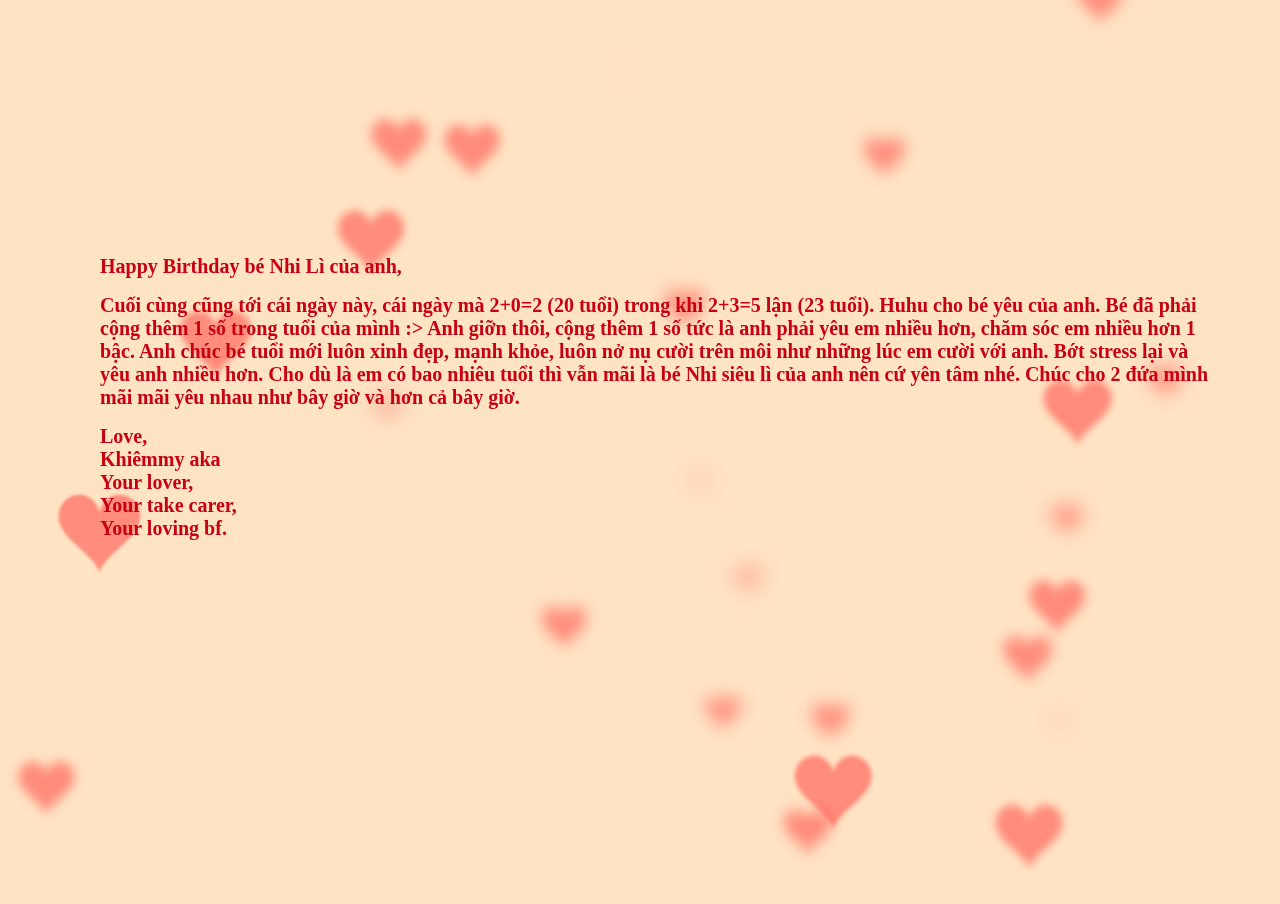
==== index2.html @ 70f7682d "Add files via upload" ====
<!DOCTYPE html>
<html lang="vi">
<head>
    <meta charset="UTF-8">
    <meta http-equiv="X-UA-Compatible" content="IE=edge">
    <meta name="viewport" content="width=device-width, initial-scale=1.0">
    <title>My Love</title>
    <link rel="stylesheet" href="main2.css">
    <link rel="shortcut icon" href="./icon.png" type="image/x-icon">
</head>
<body>
    <canvas></canvas>
    
    <h1 aria-label="Sarah Fossheim">
      <span aria-hidden="true">
        <span style="--index: 1s">H</span>
        <span style="--index: 1.1s">A</span>
        <span style="--index: 1.2s">P</span>
        <span style="--index: 1.3s">P</span>
        <span style="--index: 1.4s">Y</span>

      </span>  
        <span aria-hidden="true" class="spacing"  style="--index: 1.1"></span>
      <span aria-hidden="true">
        <span style="--index: 1.6s">B</span>
        <span style="--index: 1.7s">I</span>
        <span style="--index: 1.8s">R</span>
        <span style="--index: 1.9s">T</span>
        <span style="--index: 2s">H</span>
      </span>  
        <span aria-hidden="true" class="spacing"  style="--index: 1.6"></span>
      <span aria-hidden="true">
        <span style="--index: 2.2s">D</span>
        <span style="--index: 2.3s">A</span>
        <span style="--index: 2.4s">Y</span>
      </span>  
        <span aria-hidden="true" class="spacing"  style="--index: 2"> </span>
      <span aria-hidden="true">
        <span style="--index: 2.6s">T</span>
        <span style="--index: 2.7s">O</span>
      </span>
      <span aria-hidden="true" class="spacing"  style="--index: 2.4"> </span>
      <span aria-hidden="true">
        <span style="--index: 2.9s">Y</span>
        <span style="--index: 3.0s">O</span>
        <span style="--index: 3.1s">U</span>

      </span>
      <div class="contentletter">
        <span style="margin-bottom: 16px;">Happy Birthday bé Nhi Lì của anh,</span>
        <br>
        <span style="margin-bottom: 16px;">
          Cuối cùng cũng tới cái ngày này, cái ngày mà 2+0=2 (20 tuổi) trong khi 2+3=5 lận (23 tuổi). Huhu cho bé yêu của anh. Bé đã phải cộng thêm 1 số trong tuổi của mình :> 
          Anh giỡn thôi, cộng thêm 1 số tức là anh phải yêu em nhiều hơn, chăm sóc em nhiều hơn 1 bậc. Anh chúc bé tuổi mới luôn xinh đẹp, mạnh khỏe, luôn nở nụ cười trên môi như những lúc em cười với anh. Bớt stress lại và yêu anh nhiều hơn. Cho dù là em có bao nhiêu tuổi thì vẫn mãi là bé Nhi siêu lì của anh nên cứ yên tâm nhé. Chúc cho 2 đứa mình mãi mãi yêu nhau như bây giờ và hơn cả bây giờ.     
        </span>
        <br>
        <span>Love,</span>
        <br>
        <span>Khiêmmy aka </span>
        <br>
        <span> Your lover,</span>
        <br>
        <span>Your take carer,</span>
        <br>
        <span>Your loving bf.</span>

      </div>
      
      <audio src="/untilifoundu.mp3" autoplay controls hidden>
      </audio>
    
    
    <script src="main2.js"></script>
</body>
</html>
---- main2.css ----
body{
    overflow: hidden;
    margin: 0;
  }
  h1{
    position: fixed;
    top: 50%;
    left: 0;
    width: 100%;
    text-align: center;
    transform:translateY(-50%);
    font-family: 'Love Ya Like A Sister', cursive;
    font-size: 40px;
    color: #c70012; 
    padding: 0 20px;
  }
  @media (min-width:1200px){
    h1{
      font-size: 60px;
    }
  }







  * {
    padding: 0;
    margin: 0;
  }
  
  body {
    background-color:bisque;
  }
  
  h1 {
    font-family: 'Love Ya Like A Sister', cursive;
    font-size: em;
    font-weight: 50px;
    text-align: center;
    margin-top: 2em;
    font-weight: 600;
    position: fixed;
    top: 50%;
    left: 0;
    width: 100%;
    text-align: center;
    transform:translateY(-200%);
    
  }
  
  h1 span {
    display: inline-block;
  }
  
  h1 span span{
    display: inline-block;
    width: auto;
    margin-right: -0.3em;
    animation: animate-characters 0.75s var(--index) forwards;
    animation-duration: 4s ;
    animation-iteration-count: infinite;
    opacity: 0;
    position: relative;
  }
  
  @keyframes animate-characters {
    0% {
      bottom: -0.7em;
      opacity: 1;
      color:azure;
    }
    
    50% {
      bottom: 0.7em;
      color:tomato;
    }
  
    100% {
      bottom: 0;
      opacity: 1;
    }
  }

  audio {
    
    position: absolute;
    top: 105%;
    right: 44%;
    animation: fadein ease 5s;
  }

  @keyframes fadein {
    from {
      opacity: 0;
    }
    to {
      opacity: 1;
    }
    
  }
.contentletter {
  text-align: left;
  font-size: 20px;
  margin-top: -24rem;
    padding: 0 5rem;
}
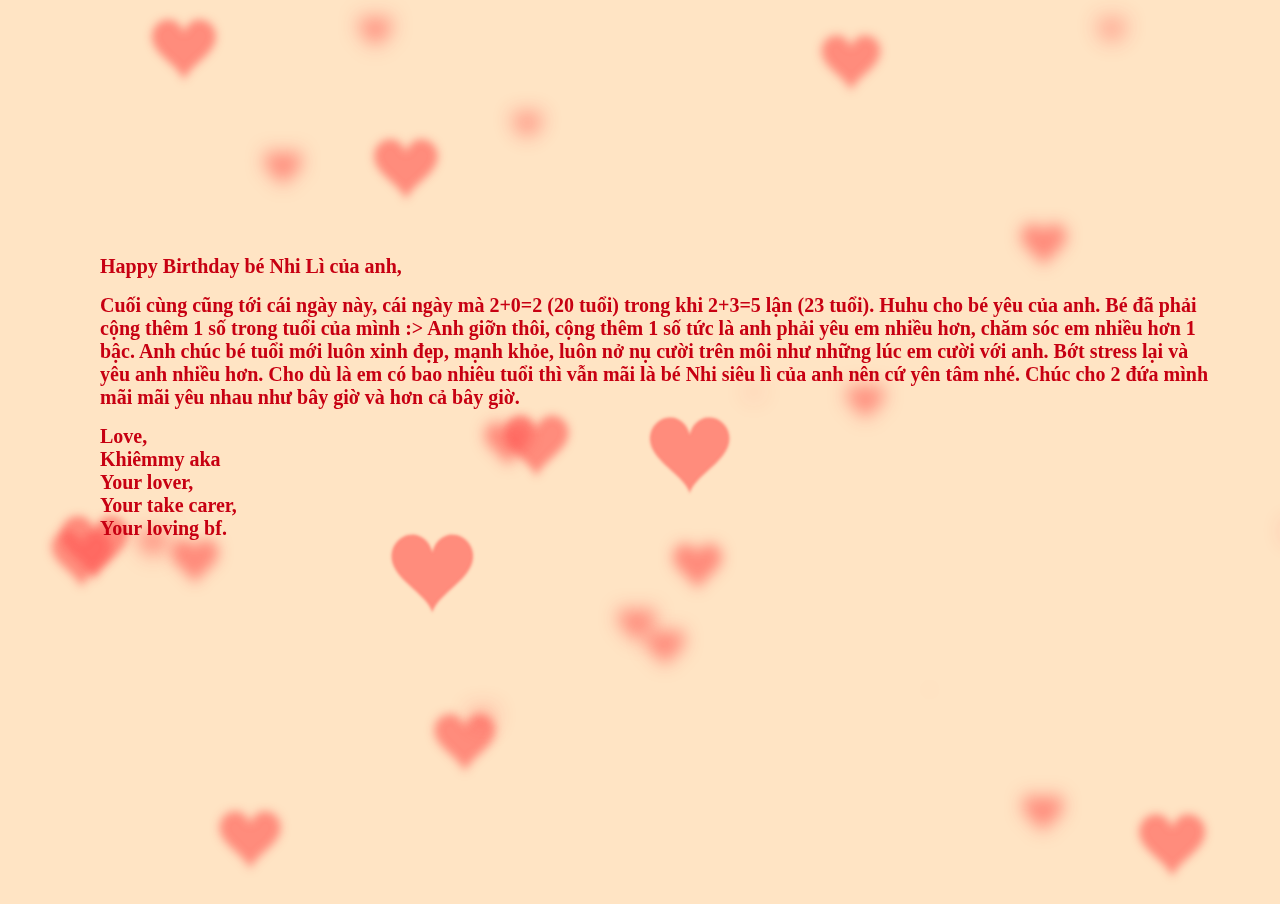
==== commit b20b7815: "Add files via upload" ====
--- a/index2.html
+++ b/index2.html
@@ -67,7 +67,8 @@
 
       </div>
       
-      <audio src="/untilifoundu.mp3" autoplay controls hidden>
+      <audio autoplay controls hidden>
+        <source src="./untilifoundu.mp3" type="audio/mpeg" />
       </audio>
     
     
